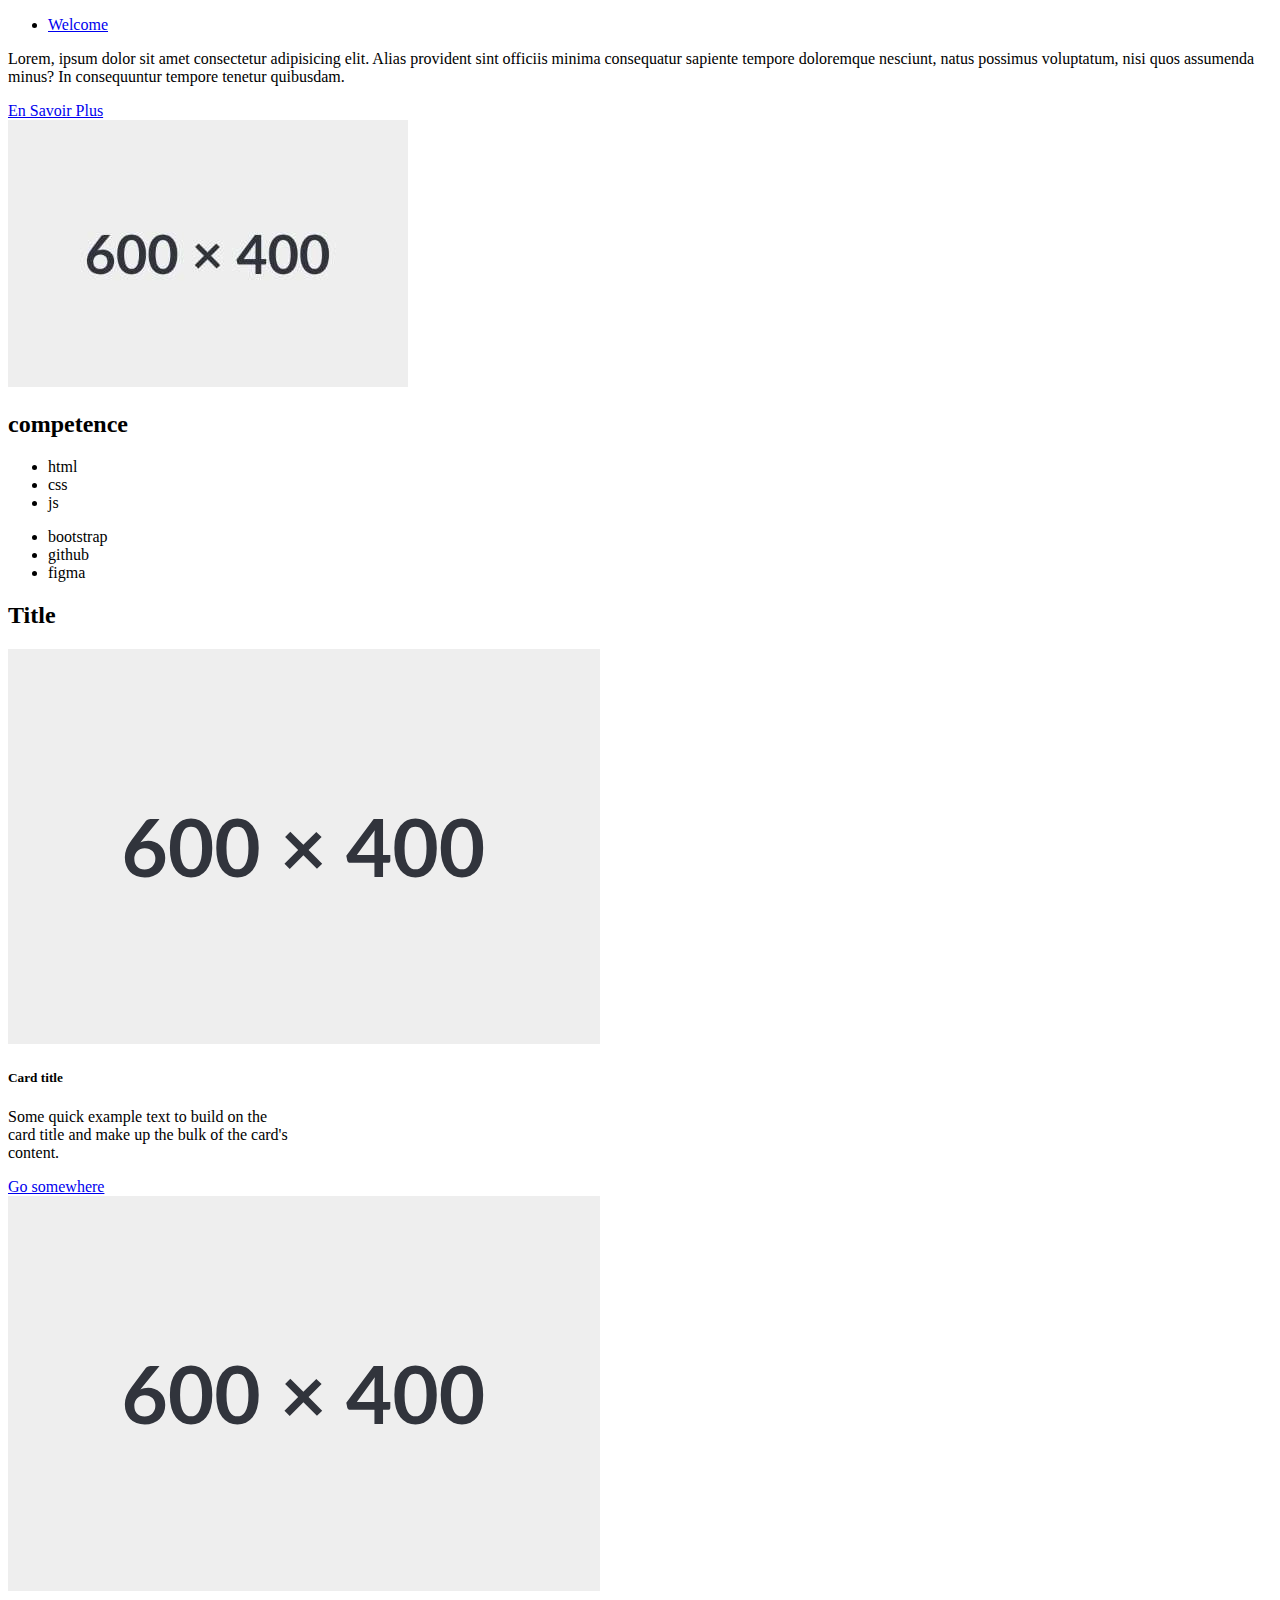
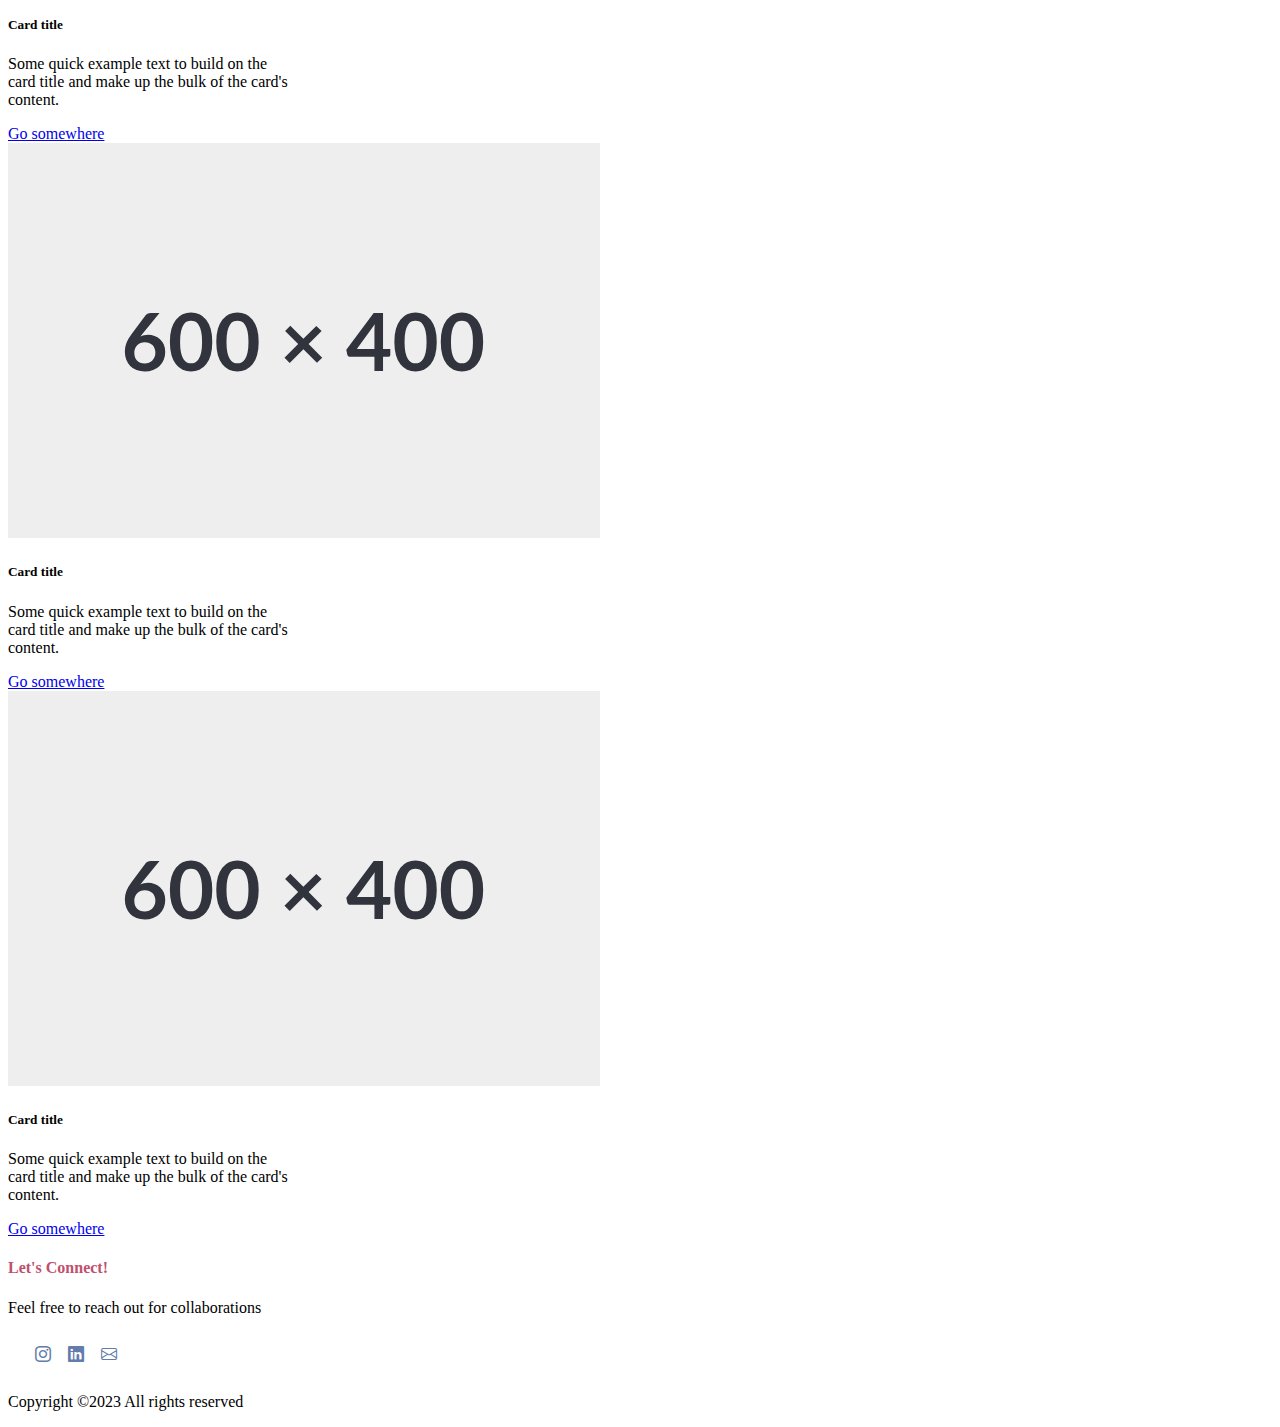
==== index.html @ 199aa7ce "first update to dev" ====
<!DOCTYPE html>
<html lang="en">
<head>
    <meta charset="UTF-8">
    <link rel="stylesheet" href="css/stylesheet.css">
    <link rel="stylesheet" href="https://cdn.jsdelivr.net/npm/bootstrap-icons@1.3.0/font/bootstrap-icons.css">
    <link rel="stylesheet" href="https://cdn.jsdelivr.net/npm/bootstrap@5.3.2/dist/css/bootstrap.min.css" integrity="sha384-T3c6CoIi6uLrA9TneNEoa7RxnatzjcDSCmG1MXxSR1GAsXEV/Dwwykc2MPK8M2HN" crossorigin="anonymous">
    <meta name="viewport" content="width=device-width, initial-scale=1.0">
    <title>Document</title>
</head>
<body>
    <div class="header">
        <div class="container">
            <div class="row">
                <div class="col-12">
                    <ul>
                        <li>
                            <a href="#"> Welcome</a>
                        </li>
                    </ul>
                </div>
            </div>
        </div>
    </div>
<section class="about">
    <div class="container">
        <div class="row">
            <div class="col-12 col-md-6">
                <p> Lorem, ipsum dolor sit amet consectetur adipisicing elit. Alias provident sint officiis minima consequatur sapiente tempore doloremque nesciunt, natus possimus voluptatum, nisi quos assumenda minus? In 
                    consequuntur tempore tenetur quibusdam.
                </p>
                <a class="btn btn-primary" href="a">En Savoir Plus</a>           
             </div>
        </div>
        <div class="col-12 col-md-6">
            <img src= "image/imagetoday.jpg">
        </div>
    </div>
</section>
<section class="competence">
    <div class="container">
        <div class="row">
            <div class="col-12">
                <h2>competence</h2>
            </div>
        </div>
        <div class="row">
            <div class="col-12 col-md-6">
                <ul>
                    <li>html</li>
                    <li>css</li>
                    <li>js</li>
                </ul>
            </div>
            <div class="col-12 col-md-6">
                <ul>
                    <li>bootstrap</li>
                    <li>github</li>
                    <li>figma</li>
                </ul>
            </div>
        </div>
    </div>
</section>

<section class="project">
    <div class="container">
        <h2>Title</h2>
        <div class="row">
            <div class="col-12 col-md-3">
                <div class="card" style="width: 18rem;">
                    <img src="image/imagetoday.png" class="card-img-top" alt="...">
                    <div class="card-body">
                      <h5 class="card-title">Card title</h5>
                      <p class="card-text">Some quick example text to build on the card title and make up the bulk of the card's content.</p>
                      <a href="#" class="btn btn-primary">Go somewhere</a>
                    </div>
                </div>
            </div>

            <div class="col-12 col-md-3">
                <div class="card" style="width: 18rem;">
                    <img src="image/imagetoday.png" class="card-img-top" alt="...">
                    <div class="card-body">
                      <h5 class="card-title">Card title</h5>
                      <p class="card-text">Some quick example text to build on the card title and make up the bulk of the card's content.</p>
                      <a href="#" class="btn btn-primary">Go somewhere</a>
                    </div>
                </div>
            </div>

            <div class="col-12 col-md-3">
                <div class="card" style="width: 18rem;">
                    <img src="image/imagetoday.png" class="card-img-top" alt="...">
                    <div class="card-body">
                      <h5 class="card-title">Card title</h5>
                      <p class="card-text">Some quick example text to build on the card title and make up the bulk of the card's content.</p>
                      <a href="#" class="btn btn-primary">Go somewhere</a>
                    </div>
                </div>
            </div>

            <div class="col-12 col-md-3">
                <div class="card" style="width: 18rem;">
                    <img src="image/imagetoday.png" class="card-img-top" alt="...">
                    <div class="card-body">
                      <h5 class="card-title">Card title</h5>
                      <p class="card-text">Some quick example text to build on the card title and make up the bulk of the card's content.</p>
                      <a href="#" class="btn btn-primary">Go somewhere</a>
                    </div>
                </div>
            </div>
        </div>
    </div>

</section>

<div class= "footer pb-3 pt-3 pt-md-5 pb-md-5">
    <div class="container">
        <div class="row mb-5">
            <div class="col-12 text-center">
                <h4>Let's Connect!</h4>
                <p>Feel free to reach out for collaborations</p>  
        <div class="row mb-5">
                <div class="col-12 ml-5 text-center">
                    <div class="socials">
                        <a href="https://www.instagram.com/alysacleux/?igshid=NGVhN2U2NjQ0Yg%3D%3D&utm_source=qr">
                            <i class="bi bi-instagram"></i>
                        </a>
                        <a href="https://www.linkedin.com/in/aly-sacleux-2a580331?utm_source=share&utm_campaign=share_via&utm_content=profile&utm_medium=ios_app">
                            <i class="bi bi-linkedin"></i>
                        </a>
                        <a href="mailto:allysacleux@gmail.com">
                            <i class="bi bi-envelope"></i>
                        </a>
                    </div>
            </div> 
         </div>
        <div class="container">
            <div class="row">
                <div class="col-12 text-center">
                    <p class="copyright"> Copyright ©2023 All rights reserved </p>
                </div>
            </div>
        </div>
    </div>
</footer>
<script src="js/script.js"></script>
</body>
</html>
---- css/stylesheet.css ----
/* Footer Css for all pages */

 .footer h4 {
    color: #bf506d;
 }
 .socials {
    padding: 10pt;
 }

 .socials a {
    justify-content: center;
    text-decoration: none;
    align-items: center;
    padding-left: 10pt;
    color: #627cab;
 }
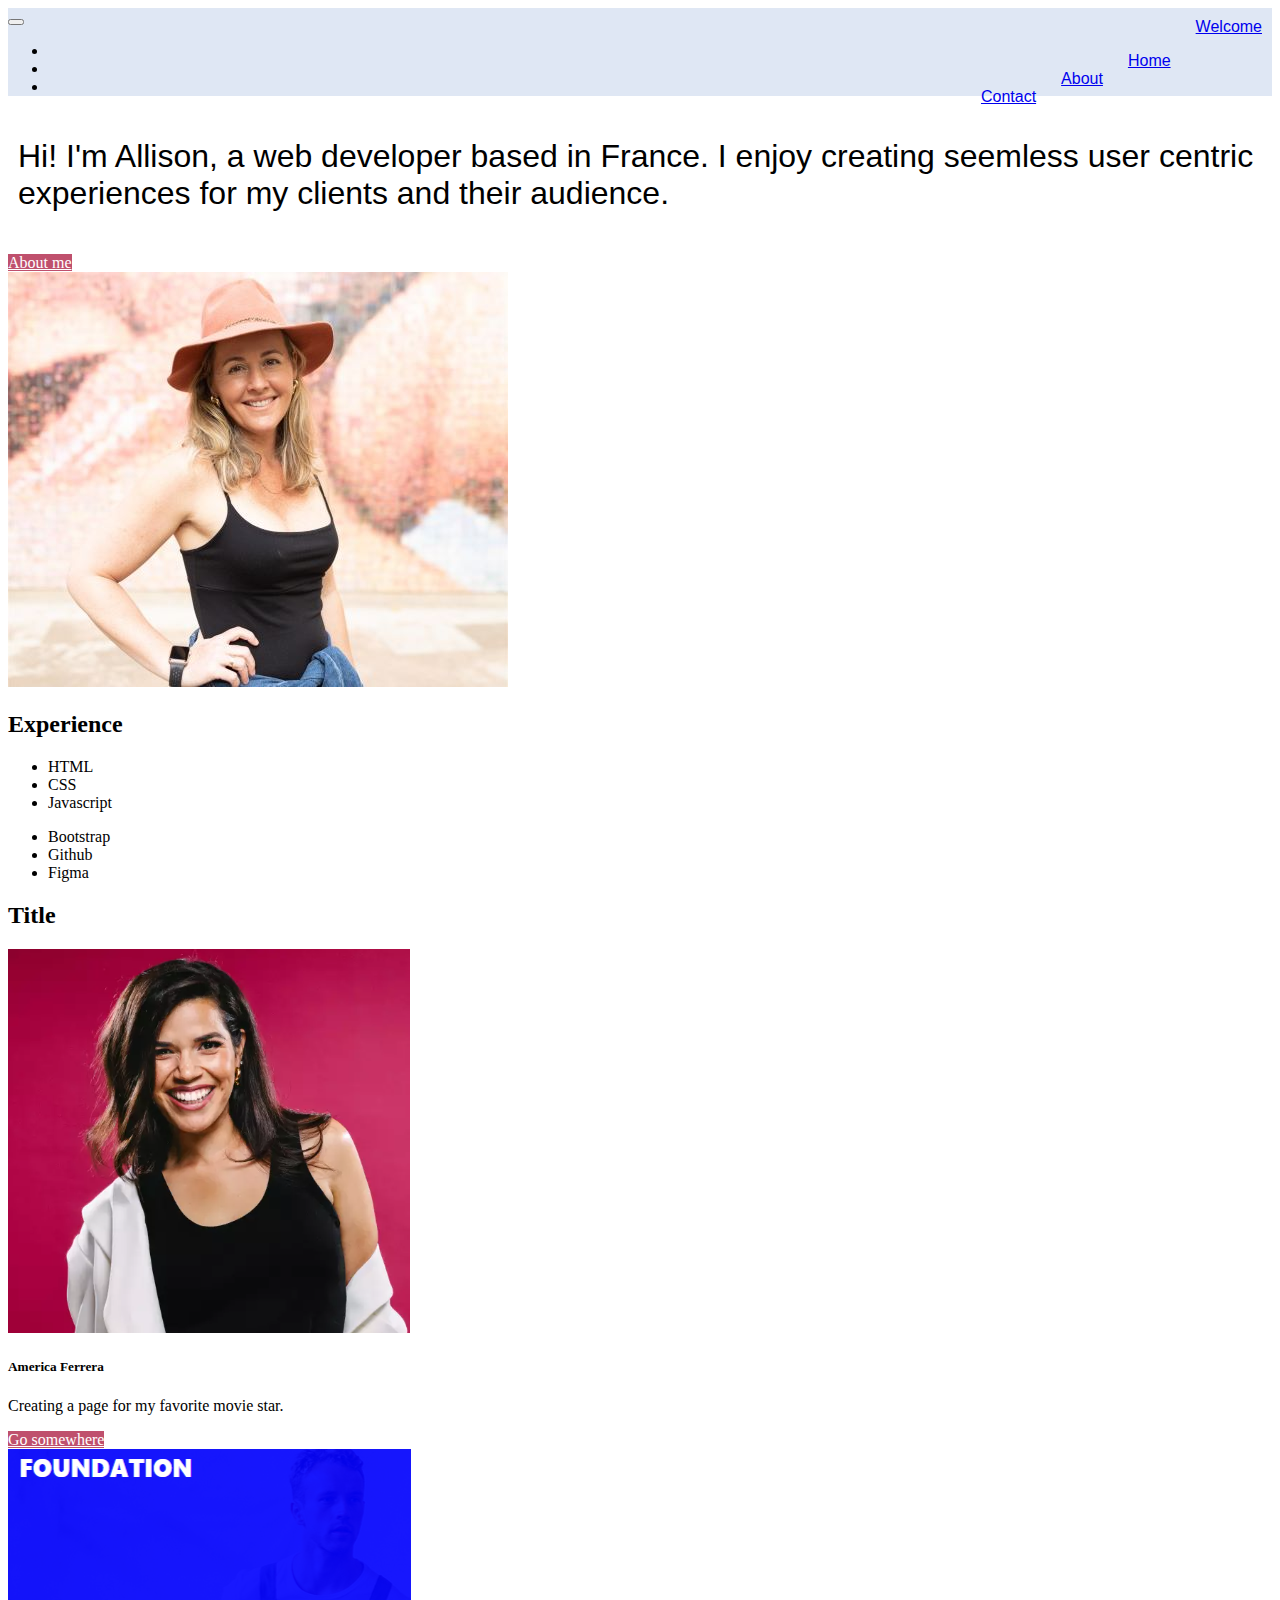
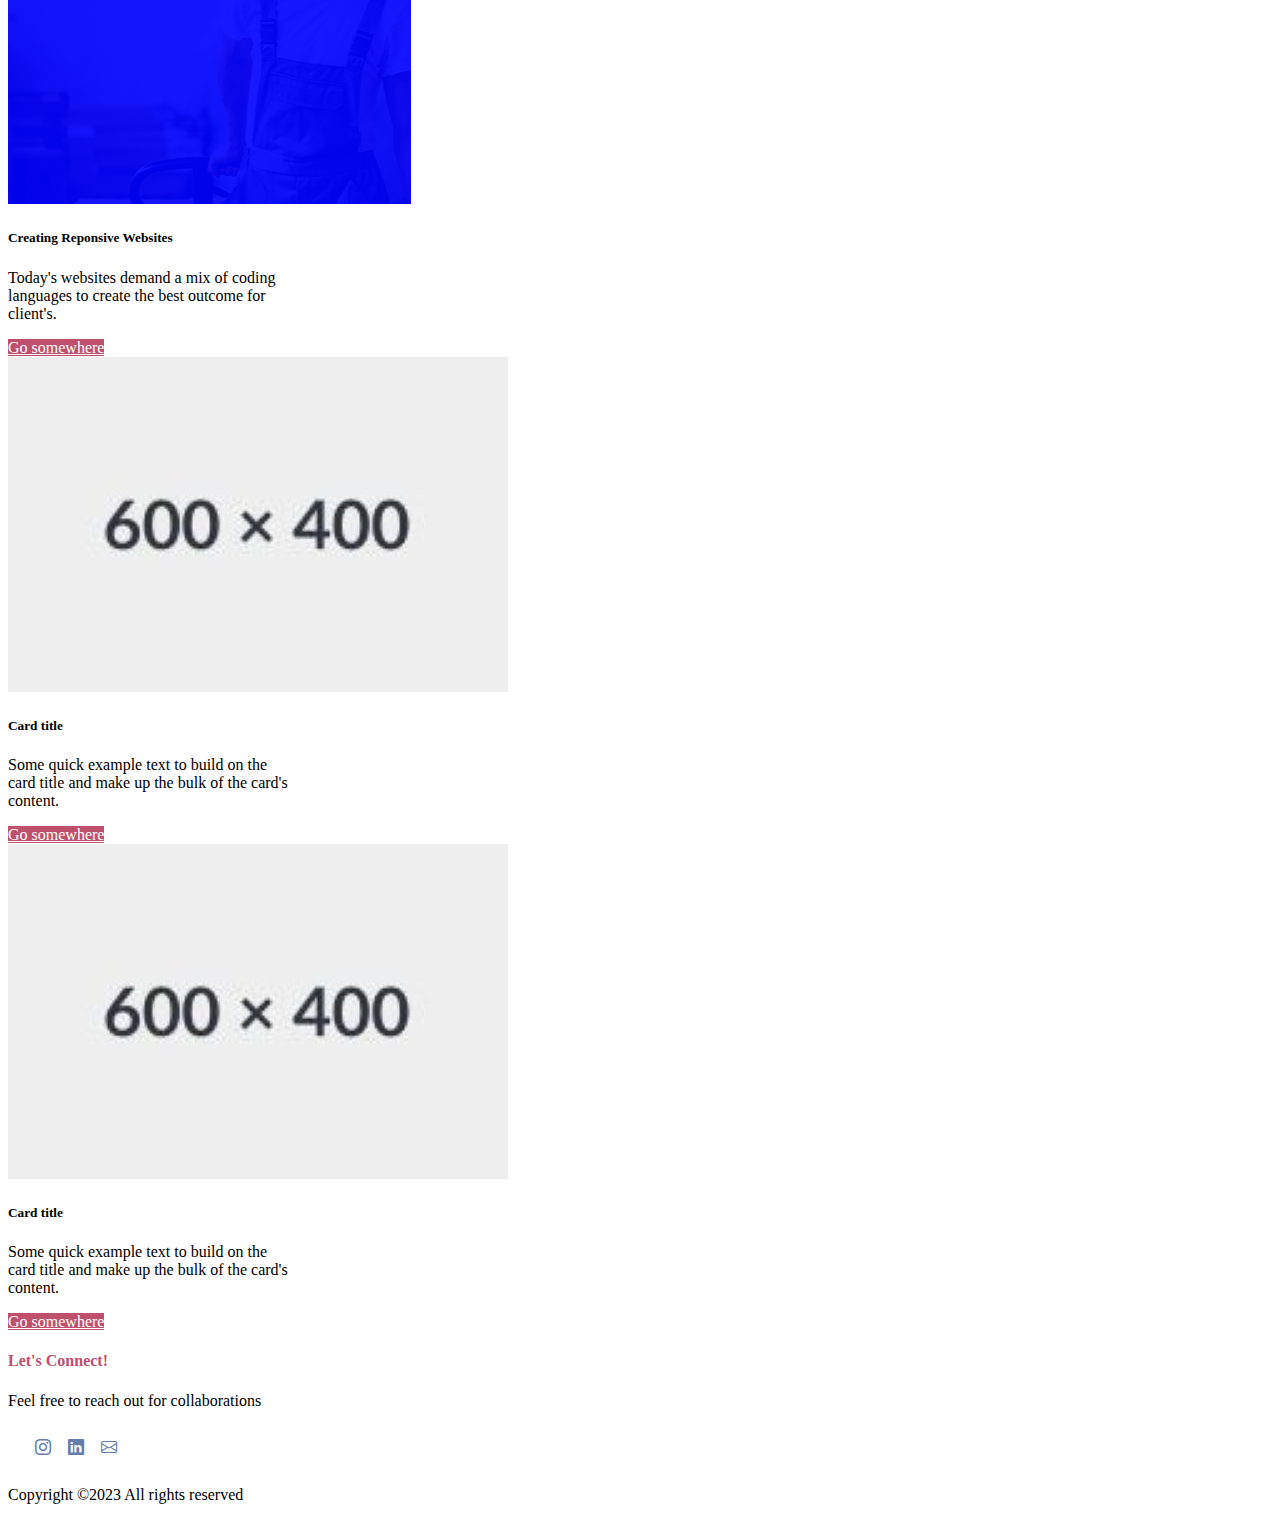
==== commit de013397: "added paragraph about" ====
--- a/index.html
+++ b/index.html
@@ -6,34 +6,45 @@
     <link rel="stylesheet" href="https://cdn.jsdelivr.net/npm/bootstrap-icons@1.3.0/font/bootstrap-icons.css">
     <link rel="stylesheet" href="https://cdn.jsdelivr.net/npm/bootstrap@5.3.2/dist/css/bootstrap.min.css" integrity="sha384-T3c6CoIi6uLrA9TneNEoa7RxnatzjcDSCmG1MXxSR1GAsXEV/Dwwykc2MPK8M2HN" crossorigin="anonymous">
     <meta name="viewport" content="width=device-width, initial-scale=1.0">
+    <script src="https://cdn.jsdelivr.net/npm/@popperjs/core@2.9.2/dist/umd/popper.min.js" integrity="sha384-IQsoLXl5PILFhosVNubq5LC7Qb9DXgDA9i+tQ8Zj3iwWAwPtgFTxbJ8NT4GN1R8p" crossorigin="anonymous"></script>
+<script src="https://cdn.jsdelivr.net/npm/bootstrap@5.0.2/dist/js/bootstrap.min.js" integrity="sha384-cVKIPhGWiC2Al4u+LWgxfKTRIcfu0JTxR+EQDz/bgldoEyl4H0zUF0QKbrJ0EcQF" crossorigin="anonymous"></script>
+    <script src="js/script.js" defer></script>
     <title>Document</title>
 </head>
 <body>
-    <div class="header">
-        <div class="container">
-            <div class="row">
-                <div class="col-12">
-                    <ul>
-                        <li>
-                            <a href="#"> Welcome</a>
-                        </li>
-                    </ul>
-                </div>
-            </div>
+    <nav class="navbar navbar-expand-sm navbar-light" style="background-color: #dfe7f4;">
+        <div class="container-fluid">
+          <a class="navbar-brand" href="#">Welcome</a>
+          <button class="navbar-toggler" type="button" data-bs-toggle="collapse" data-bs-target="#navbarNav" aria-controls="navbarNav" aria-expanded="false" aria-label="Toggle navigation">
+            <span class="navbar-toggler-icon"></span>
+          </button>
+          <div class="collapse navbar-collapse navbar__Link-toggle navbar__ToggleShow'" id="navbarNav">
+            <ul class="navbar-nav">
+              <li class="navbar__items">
+                <a class="nav-link active" aria-current="page" href="index.html">Home</a>
+              </li>
+              <li class="navbar__items">
+                <a class="nav-link" href="about.html">About</a>
+              </li>
+              <li class="navbar__items">
+                <a class="nav-link" href="contact.html">Contact</a>
+              </li>
+            </ul>
+          </div>
         </div>
-    </div>
+      </nav>
+
 <section class="about">
     <div class="container">
         <div class="row">
             <div class="col-12 col-md-6">
-                <p> Lorem, ipsum dolor sit amet consectetur adipisicing elit. Alias provident sint officiis minima consequatur sapiente tempore doloremque nesciunt, natus possimus voluptatum, nisi quos assumenda minus? In 
-                    consequuntur tempore tenetur quibusdam.
+                <p> Hi! I'm Allison, a web developer based in France. I enjoy creating seemless user centric experiences for my clients and their audience. 
                 </p>
-                <a class="btn btn-primary" href="a">En Savoir Plus</a>           
+                <a class="btn btn-primary" href="about.html">About me</a>           
              </div>
-        </div>
-        <div class="col-12 col-md-6">
-            <img src= "image/imagetoday.jpg">
+             <div class="col-12 col-md-6">
+                <img src= "image/allisonbarcelona.jpg">
+            </div>
         </div>
     </div>
 </section>
@@ -41,22 +52,22 @@
     <div class="container">
         <div class="row">
             <div class="col-12">
-                <h2>competence</h2>
+                <h2>Experience</h2>
             </div>
         </div>
         <div class="row">
             <div class="col-12 col-md-6">
                 <ul>
-                    <li>html</li>
-                    <li>css</li>
-                    <li>js</li>
+                    <li>HTML</li>
+                    <li>CSS</li>
+                    <li>Javascript</li>
                 </ul>
             </div>
             <div class="col-12 col-md-6">
                 <ul>
-                    <li>bootstrap</li>
-                    <li>github</li>
-                    <li>figma</li>
+                    <li>Bootstrap</li>
+                    <li>Github</li>
+                    <li>Figma</li>
                 </ul>
             </div>
         </div>
@@ -66,10 +77,32 @@
 <section class="project">
     <div class="container">
         <h2>Title</h2>
-        <div class="row">
+                <div class="row">
             <div class="col-12 col-md-3">
                 <div class="card" style="width: 18rem;">
-                    <img src="image/imagetoday.png" class="card-img-top" alt="...">
+                    <img src="image/americaferreraheader.png" class="card-img-top" alt="...">
+                    <div class="card-body">
+                      <h5 class="card-title">America Ferrera</h5>
+                      <p class="card-text">Creating a page for my favorite movie star.</p>
+                      <a href="#" class="btn btn-primary">Go somewhere</a>
+                    </div>
+                </div>
+            </div>
+
+            <div class="col-12 col-md-3">
+                <div class="card" style="width: 18rem;">
+                    <img src="image/invision.png" class="card-img-top" alt="...">
+                    <div class="card-body">
+                      <h5 class="card-title">Creating Reponsive Websites</h5>
+                      <p class="card-text">Today's websites demand a mix of coding languages to create the best outcome for client's.</p>
+                      <a href="#" class="btn btn-primary">Go somewhere</a>
+                    </div>
+                </div>
+            </div>
+
+            <div class="col-12 col-md-3">
+                <div class="card" style="width: 18rem;">
+                    <img src="image/imagetoday.jpg" class="card-img-top" alt="...">
                     <div class="card-body">
                       <h5 class="card-title">Card title</h5>
                       <p class="card-text">Some quick example text to build on the card title and make up the bulk of the card's content.</p>
@@ -80,29 +113,7 @@
 
             <div class="col-12 col-md-3">
                 <div class="card" style="width: 18rem;">
-                    <img src="image/imagetoday.png" class="card-img-top" alt="...">
-                    <div class="card-body">
-                      <h5 class="card-title">Card title</h5>
-                      <p class="card-text">Some quick example text to build on the card title and make up the bulk of the card's content.</p>
-                      <a href="#" class="btn btn-primary">Go somewhere</a>
-                    </div>
-                </div>
-            </div>
-
-            <div class="col-12 col-md-3">
-                <div class="card" style="width: 18rem;">
-                    <img src="image/imagetoday.png" class="card-img-top" alt="...">
-                    <div class="card-body">
-                      <h5 class="card-title">Card title</h5>
-                      <p class="card-text">Some quick example text to build on the card title and make up the bulk of the card's content.</p>
-                      <a href="#" class="btn btn-primary">Go somewhere</a>
-                    </div>
-                </div>
-            </div>
-
-            <div class="col-12 col-md-3">
-                <div class="card" style="width: 18rem;">
-                    <img src="image/imagetoday.png" class="card-img-top" alt="...">
+                    <img src="image/imagetoday.jpg" class="card-img-top" alt="...">
                     <div class="card-body">
                       <h5 class="card-title">Card title</h5>
                       <p class="card-text">Some quick example text to build on the card title and make up the bulk of the card's content.</p>
@@ -115,36 +126,41 @@
 
 </section>
 
-<div class= "footer pb-3 pt-3 pt-md-5 pb-md-5">
-    <div class="container">
-        <div class="row mb-5">
-            <div class="col-12 text-center">
-                <h4>Let's Connect!</h4>
-                <p>Feel free to reach out for collaborations</p>  
-        <div class="row mb-5">
-                <div class="col-12 ml-5 text-center">
-                    <div class="socials">
-                        <a href="https://www.instagram.com/alysacleux/?igshid=NGVhN2U2NjQ0Yg%3D%3D&utm_source=qr">
-                            <i class="bi bi-instagram"></i>
-                        </a>
-                        <a href="https://www.linkedin.com/in/aly-sacleux-2a580331?utm_source=share&utm_campaign=share_via&utm_content=profile&utm_medium=ios_app">
-                            <i class="bi bi-linkedin"></i>
-                        </a>
-                        <a href="mailto:allysacleux@gmail.com">
-                            <i class="bi bi-envelope"></i>
-                        </a>
-                    </div>
-            </div> 
-         </div>
-        <div class="container">
-            <div class="row">
-                <div class="col-12 text-center">
-                    <p class="copyright"> Copyright ©2023 All rights reserved </p>
-                </div>
-            </div>
-        </div>
-    </div>
+<footer>
+  <div class="footer pb-3 pt-3 pt-md-5 pb-md-5">
+      <div class="container">
+          <div class="row mb-5">
+              <div class="col-12 text-center">
+                  <h4>Let's Connect!</h4>
+                  <p>Feel free to reach out for collaborations</p>
+                  <div class="row mb-5">
+                      <div class="col-12 ml-5 text-center">
+                          <div class="socials">
+                              <a
+                                  href="https://www.instagram.com/alysacleux/?igshid=NGVhN2U2NjQ0Yg%3D%3D&utm_source=qr">
+                                  <i class="bi bi-instagram"></i>
+                              </a>
+                              <a
+                                  href="https://www.linkedin.com/in/aly-sacleux-2a580331?utm_source=share&utm_campaign=share_via&utm_content=profile&utm_medium=ios_app">
+                                  <i class="bi bi-linkedin"></i>
+                              </a>
+                              <a href="mailto:allysacleux@gmail.com">
+                                  <i class="bi bi-envelope"></i>
+                              </a>
+                          </div>
+                      </div>
+                  </div>
+                  <div class="container">
+                      <div class="row">
+                          <div class="col-12 text-center">
+                              <p class="copyright"> Copyright ©2023 All rights reserved </p>
+                          </div>
+                      </div>
+                  </div>            
+              </div>
+          </div>
+      </div>
+  </div>
 </footer>
-<script src="js/script.js"></script>
 </body>
 </html>--- a/css/stylesheet.css
+++ b/css/stylesheet.css
@@ -1,5 +1,105 @@
+
+/* Navbar Css for all pages */
 
 
+.navbar a {
+
+    margin-left: 5px;
+    padding: 10px;
+    font-family: Arial, Helvetica, sans-serif;
+    font-weight: 100px;
+    float: right;
+
+}
+
+.navbar a:hover {
+    background-color: #627cab;
+    color: #fff;
+  }
+
+/* CSS for about section */
+.about {
+    margin-top: 20px;
+}
+
+.about a {
+    background-color: #bf506d;
+    color: #fff;
+    border:none;
+}
+
+.about a:hover {
+    background-color: #627cab;
+    transition: all .3s;
+}
+
+
+.about p {
+    padding: 10px;
+    font-family: Arial, Helvetica, sans-serif;
+    font-weight: 300px;
+    font-size: xx-large;
+    align-items: center;
+
+}
+
+/* Experience section */
+
+.competence {
+    margin-top: 20px;
+}
+
+/* Project section */
+
+.project {
+    margin-top: 20px;
+}
+.project a {
+    background-color: #bf506d;
+    color: #fff;
+    border:none;
+}
+
+.project a:hover {
+    background-color: #627cab;
+    transition: all .3s;
+}
+
+/* Contact Page Css */
+.mainsection {
+    padding-top: 50px;
+}
+
+.h1__contact {
+    padding-top: 100px;
+}
+
+.imgbox {
+    padding: 0 0 30px 30px;
+  }
+  
+.imgbox .img {
+    display: inline-block;
+    box-shadow: -30px 30px 0 #bf506d;
+  }
+
+.phone__contact {
+    margin-top: -20px;
+    font-size:xx-large;
+    font-weight: 300px;
+    color:#bf506d
+}
+
+.contactform span:hover {
+       background-color: #627cab;
+        transition: all .3s;
+}
+
+.contactform span {
+    background-color: #bf506d;
+    color: #fff;
+    border:none;
+}
 
  /* Footer Css for all pages */
 
@@ -16,4 +116,8 @@
     align-items: center;
     padding-left: 10pt;
     color: #627cab;
- }+ }
+ .socials a:hover {
+    color: #bf506d;
+    transition: all .3s;
+}
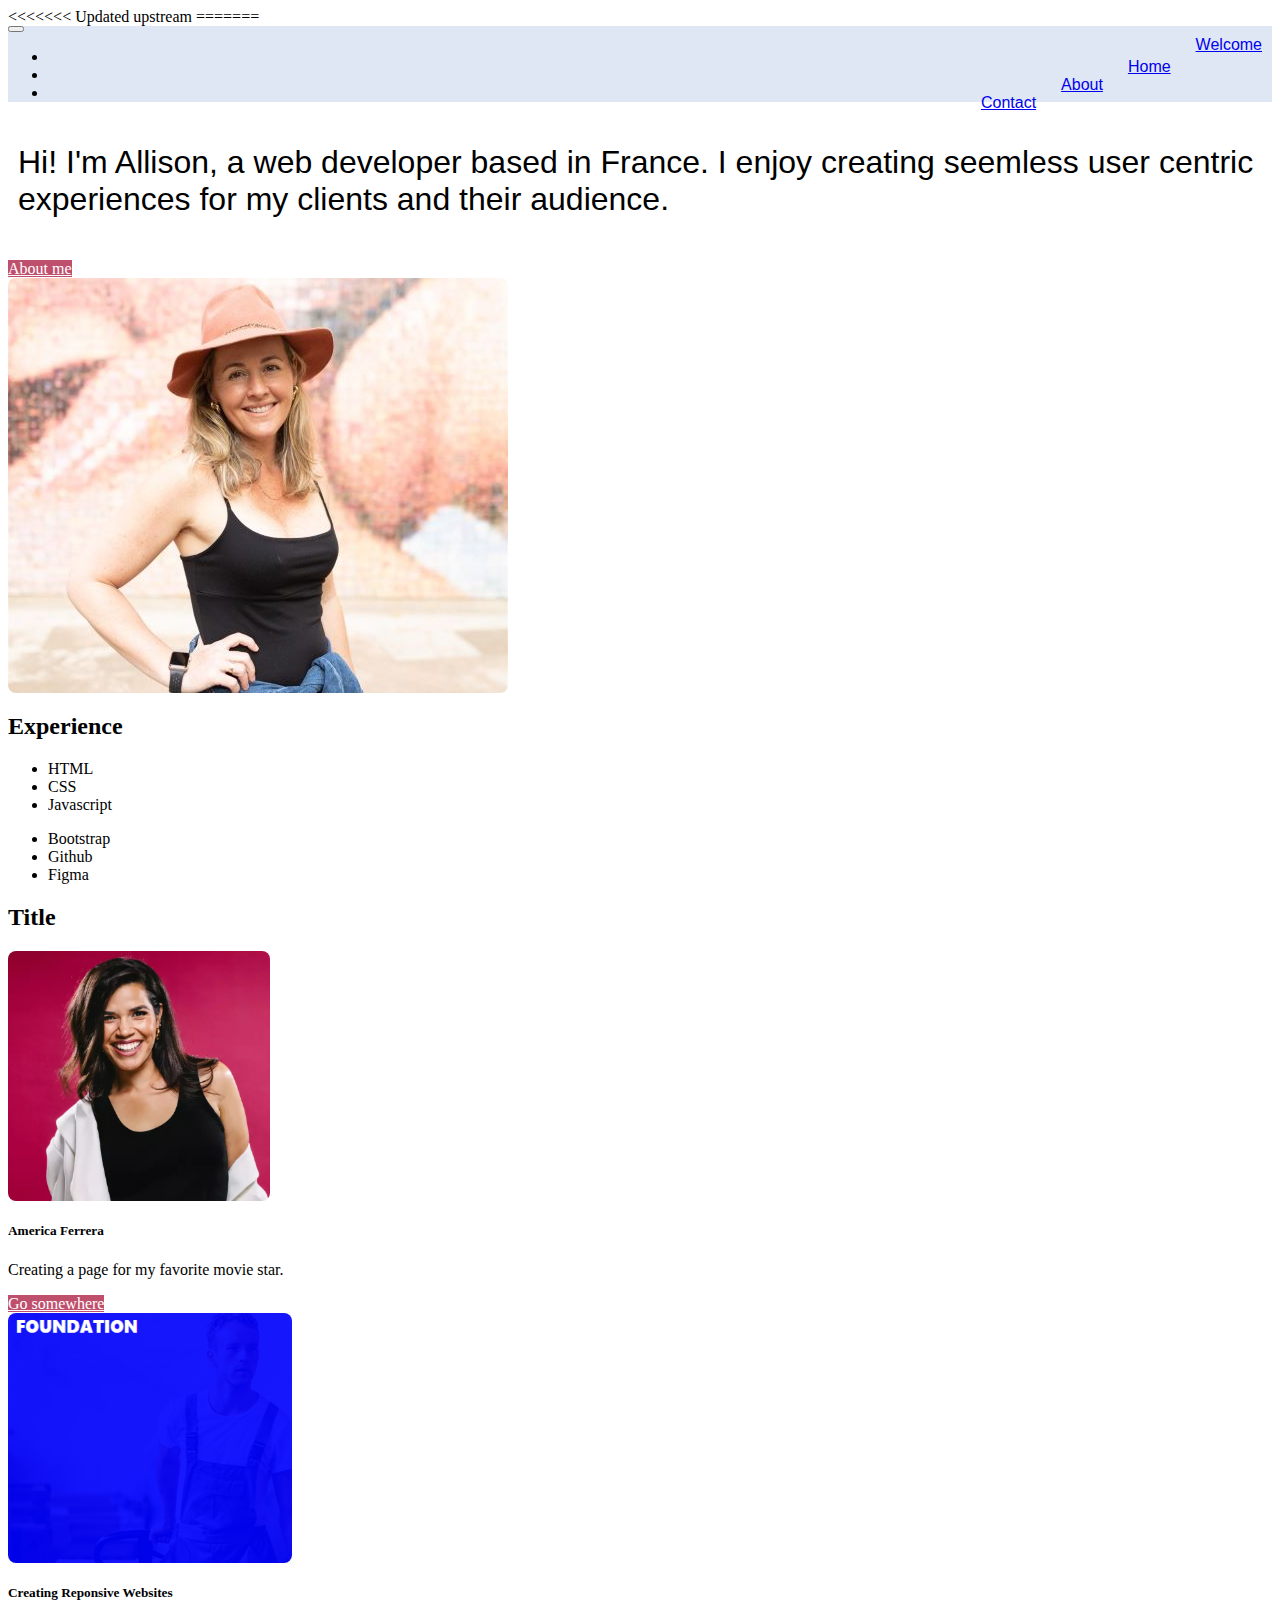
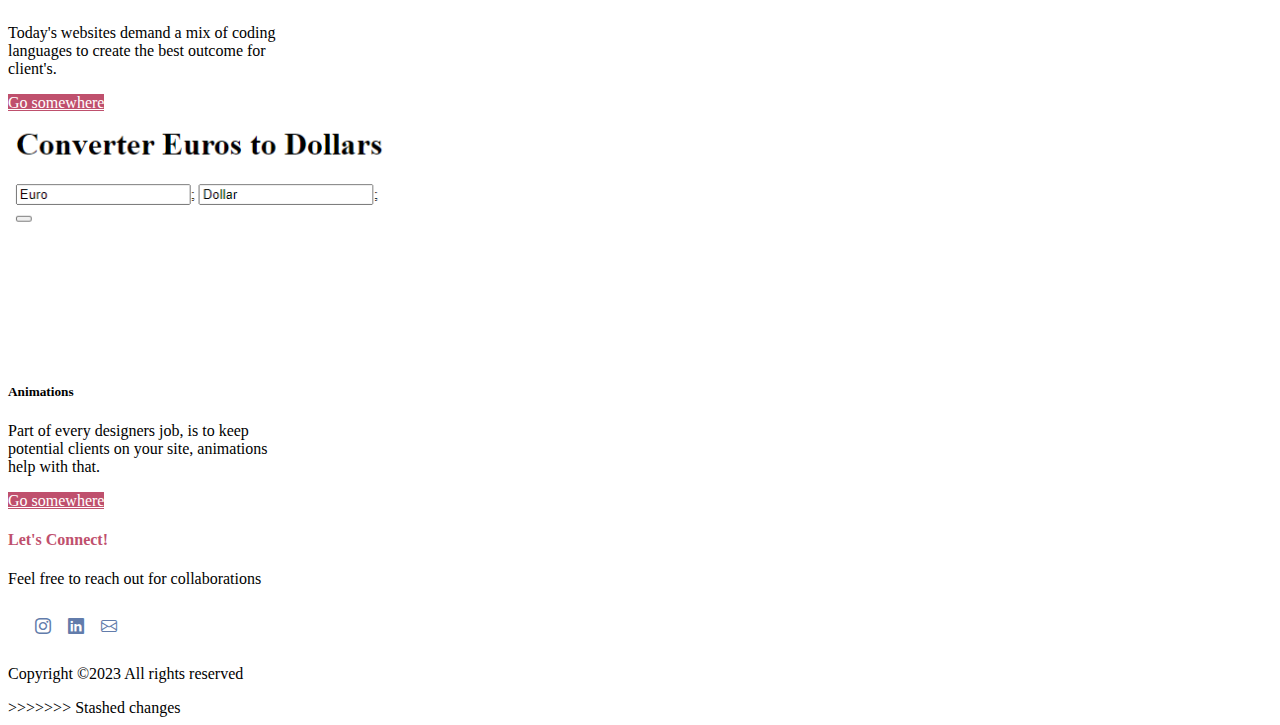
==== commit 75502cb5: "upload" ====
--- a/index.html
+++ b/index.html
@@ -1,3 +1,5 @@
+<<<<<<< Updated upstream
+=======
 <!DOCTYPE html>
 <html lang="en">
 <head>
@@ -77,8 +79,8 @@
 <section class="project">
     <div class="container">
         <h2>Title</h2>
-                <div class="row">
-            <div class="col-12 col-md-3">
+            <div class="row">
+            <div class="col-12 col-md-4">
                 <div class="card" style="width: 18rem;">
                     <img src="image/americaferreraheader.png" class="card-img-top" alt="...">
                     <div class="card-body">
@@ -89,7 +91,7 @@
                 </div>
             </div>
 
-            <div class="col-12 col-md-3">
+            <div class="col-12 col-md-4">
                 <div class="card" style="width: 18rem;">
                     <img src="image/invision.png" class="card-img-top" alt="...">
                     <div class="card-body">
@@ -100,23 +102,12 @@
                 </div>
             </div>
 
-            <div class="col-12 col-md-3">
+            <div class="col-12 col-md-4">
                 <div class="card" style="width: 18rem;">
-                    <img src="image/imagetoday.jpg" class="card-img-top" alt="...">
+                    <img src="image/converter.png" class="card-img-top" alt="...">
                     <div class="card-body">
-                      <h5 class="card-title">Card title</h5>
-                      <p class="card-text">Some quick example text to build on the card title and make up the bulk of the card's content.</p>
-                      <a href="#" class="btn btn-primary">Go somewhere</a>
-                    </div>
-                </div>
-            </div>
-
-            <div class="col-12 col-md-3">
-                <div class="card" style="width: 18rem;">
-                    <img src="image/imagetoday.jpg" class="card-img-top" alt="...">
-                    <div class="card-body">
-                      <h5 class="card-title">Card title</h5>
-                      <p class="card-text">Some quick example text to build on the card title and make up the bulk of the card's content.</p>
+                      <h5 class="card-title">Animations</h5>
+                      <p class="card-text">Part of every designers job, is to keep potential clients on your site, animations help with that. </p>
                       <a href="#" class="btn btn-primary">Go somewhere</a>
                     </div>
                 </div>
@@ -163,4 +154,5 @@
   </div>
 </footer>
 </body>
-</html>+</html>
+>>>>>>> Stashed changes
--- a/css/stylesheet.css
+++ b/css/stylesheet.css
@@ -65,6 +65,14 @@
     transition: all .3s;
 }
 
+img {
+    border-radius: 8px;
+  }
+
+.project img {
+    height: 250px;
+}
+
 /* Contact Page Css */
 .mainsection {
     padding-top: 50px;
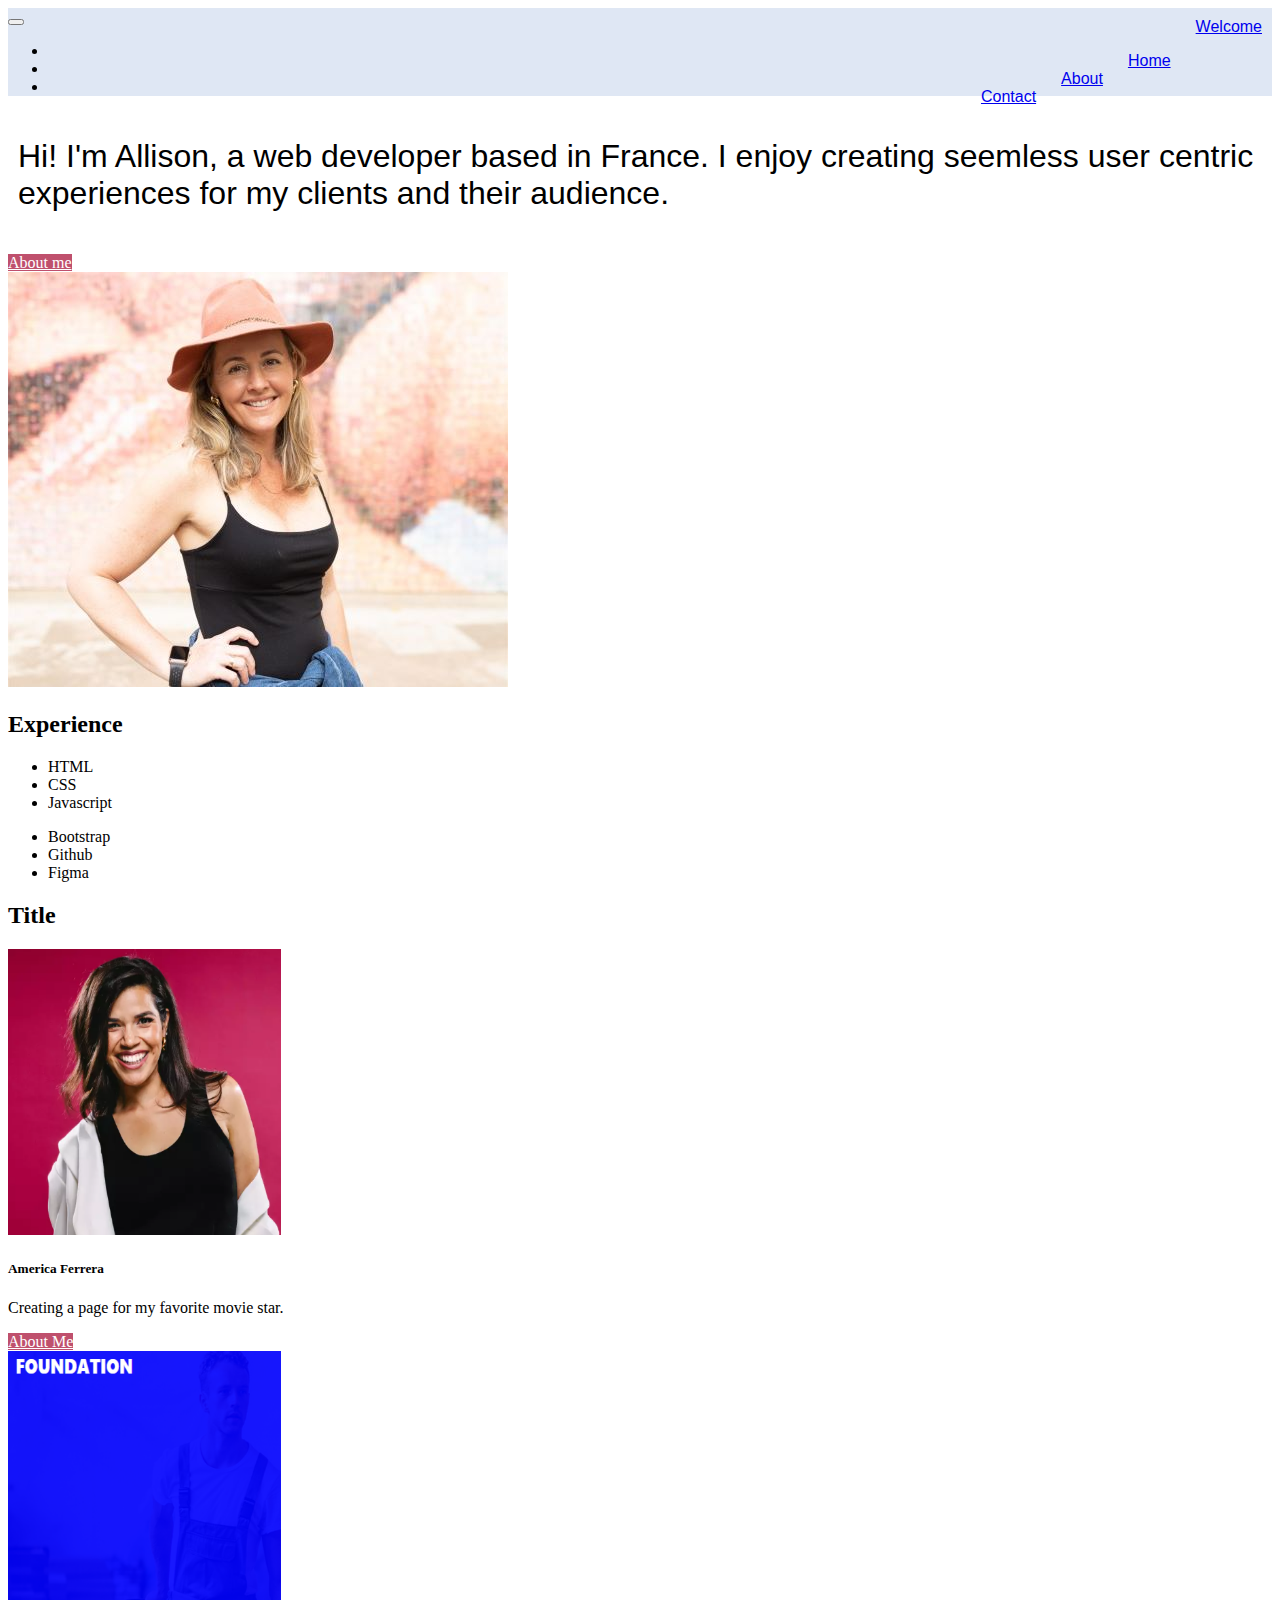
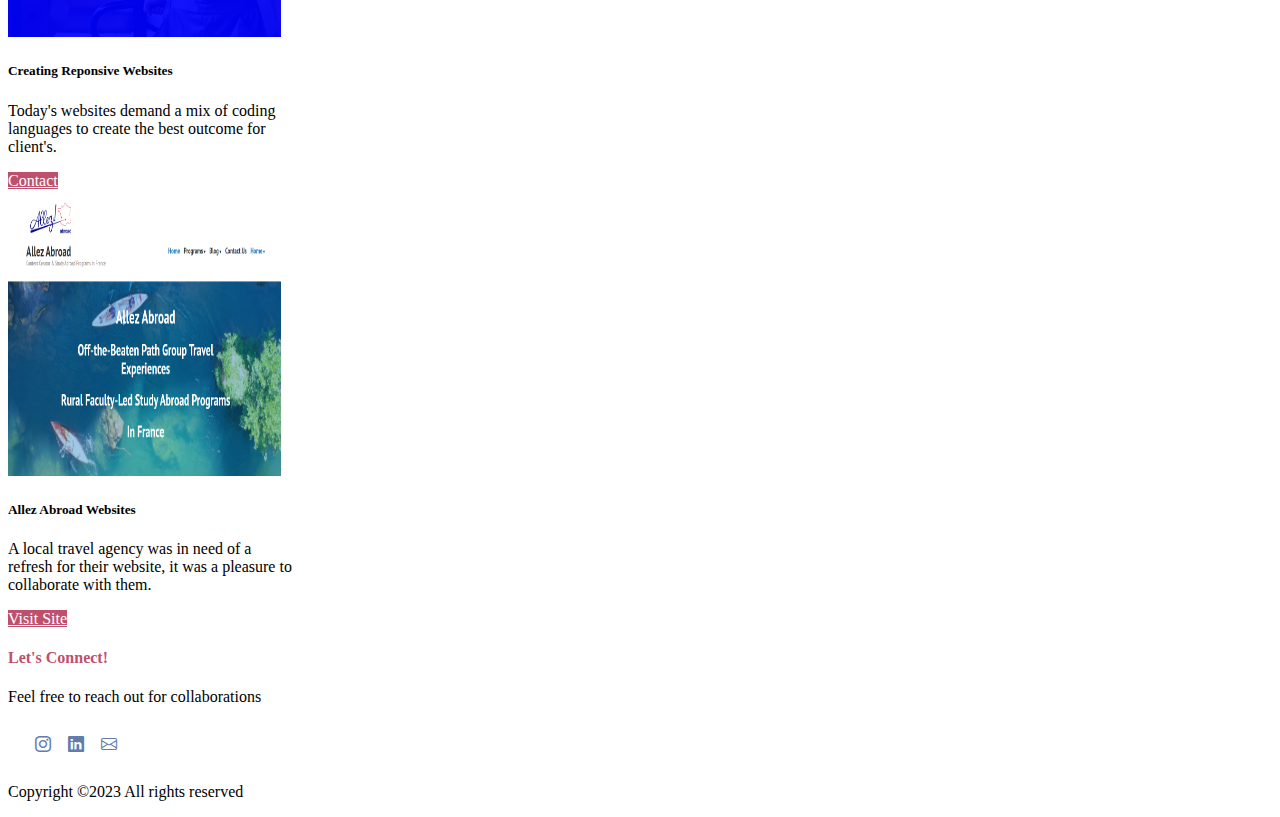
==== commit e221aee0: "photo" ====
--- a/index.html
+++ b/index.html
@@ -1,5 +1,3 @@
-<<<<<<< Updated upstream
-=======
 <!DOCTYPE html>
 <html lang="en">
 <head>
@@ -79,36 +77,36 @@
 <section class="project">
     <div class="container">
         <h2>Title</h2>
-            <div class="row">
+                <div class="row">
             <div class="col-12 col-md-4">
                 <div class="card" style="width: 18rem;">
-                    <img src="image/americaferreraheader.png" class="card-img-top" alt="...">
+                    <img src="image/americaferreraheader.png" class="card-img-top" alt="americaferrera">
                     <div class="card-body">
                       <h5 class="card-title">America Ferrera</h5>
                       <p class="card-text">Creating a page for my favorite movie star.</p>
-                      <a href="#" class="btn btn-primary">Go somewhere</a>
+                      <a href="about.html" class="btn btn-primary">About Me</a>
                     </div>
                 </div>
             </div>
 
             <div class="col-12 col-md-4">
                 <div class="card" style="width: 18rem;">
-                    <img src="image/invision.png" class="card-img-top" alt="...">
+                    <img src="image/invision.png" class="card-img-top" alt="invisionproject">
                     <div class="card-body">
                       <h5 class="card-title">Creating Reponsive Websites</h5>
                       <p class="card-text">Today's websites demand a mix of coding languages to create the best outcome for client's.</p>
-                      <a href="#" class="btn btn-primary">Go somewhere</a>
+                      <a href="contact.html" class="btn btn-primary">Contact</a>
                     </div>
                 </div>
             </div>
 
             <div class="col-12 col-md-4">
                 <div class="card" style="width: 18rem;">
-                    <img src="image/converter.png" class="card-img-top" alt="...">
+                    <img src="image/allezabroad.png" class="card-img-top" alt="allezabroad website">
                     <div class="card-body">
-                      <h5 class="card-title">Animations</h5>
-                      <p class="card-text">Part of every designers job, is to keep potential clients on your site, animations help with that. </p>
-                      <a href="#" class="btn btn-primary">Go somewhere</a>
+                      <h5 class="card-title">Allez Abroad Websites</h5>
+                      <p class="card-text">A local travel agency was in need of a refresh for their website, it was a pleasure to collaborate with them.</p>
+                      <a href="https://allezabroad.com/" class="btn btn-primary">Visit Site</a>
                     </div>
                 </div>
             </div>
@@ -154,5 +152,4 @@
   </div>
 </footer>
 </body>
-</html>
->>>>>>> Stashed changes
+</html>--- a/css/stylesheet.css
+++ b/css/stylesheet.css
@@ -43,6 +43,18 @@
 
 }
 
+.paragraph__aboutme {
+    margin-left: 100px;
+    margin-right: 100px;
+    margin-bottom: 50px;
+}
+
+.h3  {
+    margin-top: 15px;
+    font-size: medium;
+    font-weight: 200;
+}
+
 /* Experience section */
 
 .competence {
@@ -65,14 +77,10 @@
     transition: all .3s;
 }
 
-img {
-    border-radius: 8px;
-  }
-
-.project img {
-    height: 250px;
+.card-img-top {
+    height: 286px;
+    width: 273px;
 }
-
 /* Contact Page Css */
 .mainsection {
     padding-top: 50px;
